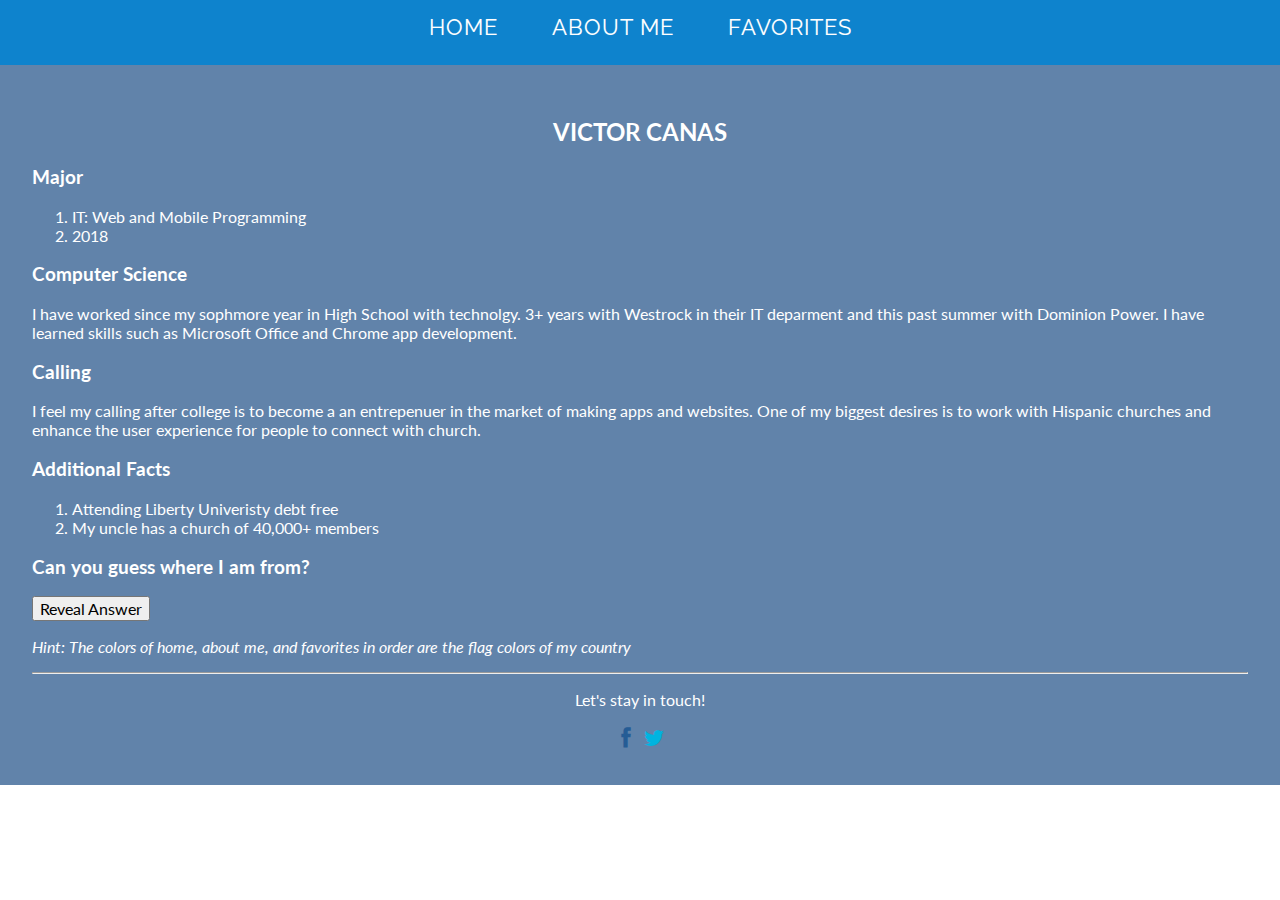
==== aboutme.html @ 0e956a48 "Initial Commit" ====
<!DOCTYPE html>
<html lang="en" class="no-js">
	<title>Victor</title>
    <head>
		<meta charset="UTF-8" />
		<meta http-equiv="X-UA-Compatible" content="IE=edge,chrome=1"> 
		<meta name="viewport" content="width=device-width, initial-scale=1.0"> 
		<title>Home</title>
		<link rel="stylesheet" type="text/css" href="css/normalize.css" />
		<link rel="stylesheet" type="text/css" href="css/demo.css" />
		<link rel="stylesheet" type="text/css" href="css/component.css" />
         <!-- Social Share Kit CSS -->
        <link rel="stylesheet" type="text/css" href="social/dist/css/social-share-kit.css" >
		<script src="js/modernizr.custom.js"></script>
	</head>
	<body>
		<div class="container">
			<!-- Top Navigation -->
            <section class="color-4">
				<nav class="cl-effect-1">
				    <a href="index.html">Home</a>
					<a href="aboutme.html">About Me</a>
					<a href="favorites.html">Favorites</a>
				</nav>
			</section>
			<header>
				<h2 align="center">VICTOR CANAS</h2>
                <h3>Major</h3>
                <ol>
                    <li>IT: Web and Mobile Programming</li>
                    <li>2018</li>
               </ol>
                <h3>Computer Science</h3>
                <p>I have worked since my sophmore year in High School with technolgy. 3+ years with Westrock in their IT deparment and this past summer with Dominion Power. I have learned skills such as Microsoft Office and Chrome app development.</p>
                <h3>Calling</h3>
                <p>I feel my calling after college is to become a an entrepenuer in the market of making apps and websites. One of my biggest desires is to work with Hispanic churches and enhance the user experience for people to connect with church.</p> 
                <h3>Additional Facts</h3>
                <ol>
                    <li>Attending Liberty Univeristy debt free</li>
                    <li>My uncle has a church of 40,000+ members</li>
                </ol>
                <h3 id="demo">Can you guess where I am from?</h3>
                <button type="button" onclick="myFunction()">Reveal Answer</button>
                <script>
                function myFunction() {
                document.getElementById("demo").innerHTML = "Colombia";
                }
                </script>
             <p><i>Hint: The colors of home, about me, and favorites in order are the flag colors of my country</i></p> 
                <hr>
                <p align="center">Let's stay in touch!</p>
                 <div class="ssk-group" align="center">
                    <a href="https://www.facebook.com/VictorCanasINT" target="_blank" class="ssk ssk-icon ssk-facebook"></a>
                    <a href="https://twitter.com/vscanas" target="_blank" class="ssk ssk-icon ssk-twitter"></a>
                </div>
		</div><!-- /container -->
	</body>
</html>
---- css/demo.css ----
@import url(http://fonts.googleapis.com/css?family=Lato:300,400,700|Raleway:400,300,700);
@font-face {
	font-family: 'codropsicons';
	src:url('../fonts/codropsicons/codropsicons.eot');
	src:url('../fonts/codropsicons/codropsicons.eot?#iefix') format('embedded-opentype'),
		url('../fonts/codropsicons/codropsicons.woff') format('woff'),
		url('../fonts/codropsicons/codropsicons.ttf') format('truetype'),
		url('../fonts/codropsicons/codropsicons.svg#codropsicons') format('svg');
	font-weight: normal;
	font-style: normal;
}

.container > header,
.codrops-top {
	font-family: 'Lato', Arial, sans-serif;
}

img.grayscale {
    display: block;
    margin-left: auto;
    margin-right: auto; 
    filter: url("data:image/svg+xml;utf8,<svg xmlns=\'http://www.w3.org/2000/svg\'><filter id=\'grayscale\'><feColorMatrix type=\'matrix\' values=\'0.3333 0.3333 0.3333 0 0 0.3333 0.3333 0.3333 0 0 0.3333 0.3333 0.3333 0 0 0 0 0 1 0\'/></filter></svg>#grayscale"); /* Firefox 3.5+, IE10 */
    filter: gray; /* IE6-9 */
    -webkit-filter: grayscale(100%); /* Chrome 19+ & Safari 6+ */
    -webkit-transition: all .6s ease; /* Fade to color for Chrome and Safari */
    -webkit-backface-visibility: hidden; /* Fix for transition flickering */
	width: 300px;
	height: 300px;
	border-radius: 150px;
	-webkit-border-radius: 150px;
	-moz-border-radius: 150px;
	box-shadow: 0 0 8px rgba(0, 0, 0, .8);
	-webkit-box-shadow: 0 0 8px rgba(0, 0, 0, .8);
	-moz-box-shadow: 0 0 8px rgba(0, 0, 0, .8);
    
    
}

img.grayscale:hover {
    filter: none;
    -webkit-filter: grayscale(0%);
}


.container > header {
	margin: 0 auto;
	padding: 2em;
	color: #ffffff;
    font-family: "Lato";
    background-color:#6183aa ;
}



.container > header span {
	display: block;
	font-size: 60%;
	color: #ceccc6;
	padding: 0 0 0.6em 0.1em;
}


.container > section {
	margin: 0 auto;
	text-align: center;
}

.color-1 {
	background: #435a6b;
}

.color-2 {
	background: #f39c12;
}

.color-3 {
	background: #2ac56c;
}

.color-4 {
	background: #0e83cd;
}

.color-5 {
	background: #cd4436;
}

.color-6 {
	background: #f19f0f;
}

.color-7 {
	background: #3fa46a;
}

.color-8 {
	background: #ecf0f1;
}

.color-9 {
	background: #9e487f;
}

.color-10 {
	background: #16a085;
}

.color-11 {
	background: #aab7b7;
}

@media screen and (max-width: 25em) {

	.codrops-icon span {
		display: none;
	}

}
---- css/component.css ----
*,
*:after,
*::before {
    -webkit-box-sizing: border-box;
    -moz-box-sizing: border-box;
    box-sizing: border-box;
}

body {
	font-family: 'Raleway', sans-serif;
}

nav a {
	position: relative;
	display: inline-block;
	margin: 15px 25px;
	outline: none;
	color: #fff;
	text-decoration: none;
	text-transform: uppercase;
	letter-spacing: 1px;
	font-weight: 400;
	text-shadow: 0 0 1px rgba(255,255,255,0.3);
	font-size: 1.35em;
}

nav a:hover,
nav a:focus {
	outline: none;
}

/* Effect 1: bottom border enlarge */
.cl-effect-1 a {
	padding: 0 0 10px;
}

.cl-effect-1 a::after {
	position: absolute;
	top: 100%;
	left: 0;
	width: 100%;
	height: 1px;
	background: #fff;
	content: '';
	opacity: 0;
	-webkit-transition: height 0.3s, opacity 0.3s, -webkit-transform 0.3s;
	-moz-transition: height 0.3s, opacity 0.3s, -moz-transform 0.3s;
	transition: height 0.3s, opacity 0.3s, transform 0.3s;
	-webkit-transform: translateY(-10px);
	-moz-transform: translateY(-10px);
	transform: translateY(-10px);
}

.cl-effect-1 a:hover::after,
.cl-effect-1 a:focus::after {
	height: 5px;
	opacity: 1;
	-webkit-transform: translateY(0px);
	-moz-transform: translateY(0px);
	transform: translateY(0px);
}
---- social/dist/css/social-share-kit.css ----
/*!
 * Social Share Kit v1.0.3 (http://socialsharekit.com)
 * Copyright 2015 Social Share Kit / Kaspars Sprogis.
 * Licensed under Creative Commons Attribution-NonCommercial 3.0 license:
 * https://github.com/darklow/social-share-kit/blob/master/LICENSE
 * ---
 */@font-face{font-family:'social-share-kit';src:url('../fonts/social-share-kit.eot');src:url('../fonts/social-share-kit.eot?#iefix') format('embedded-opentype'),url('../fonts/social-share-kit.woff') format('woff'),url('../fonts/social-share-kit.ttf') format('truetype'),url('../fonts/social-share-kit.svg#social-share-kit') format('svg');font-weight:normal;font-style:normal}.ssk:before{display:inline-block;font-family:"social-share-kit" !important;font-style:normal !important;font-weight:normal !important;font-variant:normal !important;text-transform:none !important;speak:none;line-height:1;-webkit-font-smoothing:antialiased;-moz-osx-font-smoothing:grayscale}.ssk-facebook:before{content:"a";text-indent:4px;margin-right:-4px}.ssk-twitter:before{content:"b"}.ssk-google-plus:before{content:"c"}.ssk-email:before{content:"d";top:-1px;position:relative}.ssk-pinterest:before{content:"e"}.ssk-tumblr:before{content:"f"}.ssk-linkedin:before{content:"g"}.ssk-github:before{content:"h"}.ssk-vk:before{content:"i"}.ssk-instagram:before{content:"j"}.ssk-amazon:before{content:"k"}.ssk-skype:before{content:"s"}.ssk-youtube:before{content:"x"}.ssk-vimeo:before{content:"u"}.ssk-ebay:before{content:"p"}.ssk-apple:before{content:"l"}.ssk-behance:before{content:"q"}.ssk-dribble:before{content:"n"}.ssk-android:before{content:"o"}.ssk-whatsapp:before{content:"m"}.ssk-reddit:before{content:"r"}.ssk-reddit2:before{content:"t"}.ssk{background-color:#757575;color:white;display:inline-block;font-size:22px;line-height:1px;margin-right:2px;margin-bottom:2px;padding:7px;text-align:center;text-decoration:none;transition:background-color .1s;-webkit-transition:background-color .1s;-moz-transition:background-color .1s;-ms-transition:background-color .1s;-o-transition:background-color .1s}.ssk:before,.ssk .glyphicon,.ssk .fa{position:relative;font-size:22px;top:0;vertical-align:middle}.ssk.ssk-xs,.ssk-xs>.ssk{padding:4px}.ssk.ssk-xs:before,.ssk-xs>.ssk:before,.ssk.ssk-xs .glyphicon,.ssk-xs>.ssk .glyphicon,.ssk.ssk-xs .fa,.ssk-xs>.ssk .fa{font-size:15px}.ssk.ssk-sm,.ssk-sm>.ssk{padding:5px}.ssk.ssk-sm:before,.ssk-sm>.ssk:before,.ssk.ssk-sm .glyphicon,.ssk-sm>.ssk .glyphicon,.ssk.ssk-sm .fa,.ssk-sm>.ssk .fa{font-size:20px}.ssk.ssk-lg,.ssk-lg>.ssk{padding:9px}.ssk.ssk-lg:before,.ssk-lg>.ssk:before,.ssk.ssk-lg .glyphicon,.ssk-lg>.ssk .glyphicon,.ssk.ssk-lg .fa,.ssk-lg>.ssk .fa{font-size:28px}.ssk:last-child{margin-right:0}.ssk:hover{background-color:#424242}.ssk:hover,.ssk:focus{color:#fff;text-decoration:none}.ssk.ssk-round,.ssk-round .ssk{border-radius:50%}.ssk.ssk-round:before,.ssk-round .ssk:before{text-indent:0;margin-right:0}.ssk.ssk-rounded,.ssk-rounded .ssk{border-radius:15%}.ssk.ssk-icon{color:#757575;padding:2px;font-size:24px}.ssk.ssk-icon,.ssk.ssk-icon:hover{background-color:transparent}.ssk.ssk-icon:hover{color:#424242}.ssk.ssk-icon.ssk-xs,.ssk-xs>.ssk.ssk-icon{font-size:16px}.ssk.ssk-icon.ssk-sm,.ssk-sm>.ssk.ssk-icon{font-size:20px}.ssk.ssk-icon.ssk-lg,.ssk-lg>.ssk.ssk-icon{font-size:28px}.ssk.ssk-text{overflow:hidden;font-size:17px;line-height:normal;padding-right:10px}.ssk.ssk-text:before,.ssk.ssk-text .glyphicon,.ssk.ssk-text .fa{margin:-7px 10px -7px -7px;padding:7px;background-color:rgba(0,0,0,0.15);vertical-align:bottom;text-indent:0}.ssk-block .ssk.ssk-text{display:block;margin-right:0;text-align:left}.ssk.ssk-text.ssk-xs,.ssk-xs>.ssk.ssk-text{font-size:12px;padding-right:6px}.ssk.ssk-text.ssk-xs:before,.ssk-xs>.ssk.ssk-text:before,.ssk.ssk-text.ssk-xs .glyphicon,.ssk-xs>.ssk.ssk-text .glyphicon,.ssk.ssk-text.ssk-xs .fa,.ssk-xs>.ssk.ssk-text .fa{margin:-4px 6px -4px -4px;padding:4px}.ssk.ssk-text.ssk-sm,.ssk-sm>.ssk.ssk-text{font-size:16px;padding-right:7px}.ssk.ssk-text.ssk-sm:before,.ssk-sm>.ssk.ssk-text:before,.ssk.ssk-text.ssk-sm .glyphicon,.ssk-sm>.ssk.ssk-text .glyphicon,.ssk.ssk-text.ssk-sm .fa,.ssk-sm>.ssk.ssk-text .fa{margin:-5px 7px -5px -5px;padding:5px}.ssk.ssk-text.ssk-lg,.ssk-lg>.ssk.ssk-text{font-size:22px;padding-right:13px}.ssk.ssk-text.ssk-lg:before,.ssk-lg>.ssk.ssk-text:before,.ssk.ssk-text.ssk-lg .glyphicon,.ssk-lg>.ssk.ssk-text .glyphicon,.ssk.ssk-text.ssk-lg .fa,.ssk-lg>.ssk.ssk-text .fa{margin:-9px 13px -9px -9px;padding:9px}.ssk-group,.ssk-sticky{font-size:0}.ssk-sticky{top:0;position:fixed;z-index:2000}.ssk-sticky .ssk{transition:padding .1s ease-out;-webkit-transition:padding .1s ease-out;-moz-transition:padding .1s ease-out;-ms-transition:padding .1s ease-out;-o-transition:padding .1s ease-out;margin:0}.ssk-sticky.ssk-left .ssk,.ssk-sticky.ssk-right .ssk{display:block;clear:both}.ssk-sticky.ssk-left.ssk-center,.ssk-sticky.ssk-right.ssk-center{top:50%;transform:translateY(-50%);-webkit-transform:translateY(-50%);-moz-transform:translateY(-50%);-ms-transform:translateY(-50%);-o-transform:translateY(-50%)}.ssk-sticky.ssk-left{left:0}.ssk-sticky.ssk-left .ssk{float:left}.ssk-sticky.ssk-left .ssk:hover{padding-left:15px}.ssk-sticky.ssk-right{right:0}.ssk-sticky.ssk-right .ssk{float:right}.ssk-sticky.ssk-right .ssk:hover{padding-right:15px}.ssk-sticky.ssk-bottom{font-size:0;top:auto;bottom:0}.ssk-sticky.ssk-bottom.ssk-center{left:50%;right:auto;transform:translateX(-50%);-webkit-transform:translateX(-50%);-moz-transform:translateX(-50%);-ms-transform:translateX(-50%);-o-transform:translateX(-50%)}.ssk-sticky.ssk-bottom .ssk{vertical-align:bottom}.ssk-sticky.ssk-bottom .ssk:hover{padding-bottom:15px}.ssk-sticky.ssk-round.ssk-xs .ssk:hover{padding:8px}.ssk-sticky.ssk-round.ssk-sm .ssk:hover{padding:9px}.ssk-sticky.ssk-round .ssk:hover{padding:11px}.ssk-sticky.ssk-round.ssk-lg .ssk:hover{padding:13px}@media (max-width:767px){.ssk-sticky{display:none}}.ssk-count{padding-top:20px}.ssk-count .ssk{position:relative}.ssk-count .ssk-num{border-radius:4px;color:#8f8f8f;background-color:rgba(50,50,50,0.03);display:block;font-size:12px;left:0;line-height:20px;position:absolute;right:0;text-align:center;top:-20px}.ssk-count.ssk-sticky{padding-top:0}.ssk-count.ssk-sticky.ssk-left .ssk-num,.ssk-count.ssk-sticky.ssk-right .ssk-num{top:20%;background-color:transparent}.ssk-count.ssk-sticky.ssk-left .ssk-num{left:100%;margin-left:5px}.ssk-count.ssk-sticky.ssk-right .ssk-num{right:115%;margin-left:-100%;text-align:right}.ssk-facebook{background-color:#255c95}.ssk-grayscale>.ssk-facebook{background-color:#757575}.ssk-facebook:hover{background-color:#1b436c}.ssk-facebook:hover{background-color:#1b436c}.ssk-grayscale>.ssk-facebook:hover{background-color:#255c95}.ssk-facebook.ssk-icon{color:#255c95}.ssk-facebook.ssk-icon:hover{color:#1b436c}.ssk-facebook.ssk-icon:before{text-indent:0;margin-right:0}.ssk-twitter{background-color:#00b4e0}.ssk-grayscale>.ssk-twitter{background-color:#757575}.ssk-twitter:hover{background-color:#008bad}.ssk-twitter:hover{background-color:#008bad}.ssk-grayscale>.ssk-twitter:hover{background-color:#00b4e0}.ssk-twitter.ssk-icon{color:#00b4e0}.ssk-twitter.ssk-icon:hover{color:#008bad}.ssk-google-plus{background-color:#f1403a}.ssk-grayscale>.ssk-google-plus{background-color:#757575}.ssk-google-plus:hover{background-color:#e81810}.ssk-google-plus:hover{background-color:#e81810}.ssk-grayscale>.ssk-google-plus:hover{background-color:#f1403a}.ssk-google-plus.ssk-icon{color:#f1403a}.ssk-google-plus.ssk-icon:hover{color:#e81810}.ssk-pinterest{background-color:#cb2027}.ssk-grayscale>.ssk-pinterest{background-color:#757575}.ssk-pinterest:hover{background-color:#9f191f}.ssk-pinterest:hover{background-color:#9f191f}.ssk-grayscale>.ssk-pinterest:hover{background-color:#cb2027}.ssk-pinterest.ssk-icon{color:#cb2027}.ssk-pinterest.ssk-icon:hover{color:#9f191f}.ssk-tumblr{background-color:#395773}.ssk-grayscale>.ssk-tumblr{background-color:#757575}.ssk-tumblr:hover{background-color:#283d51}.ssk-tumblr:hover{background-color:#283d51}.ssk-grayscale>.ssk-tumblr:hover{background-color:#395773}.ssk-tumblr.ssk-icon{color:#395773}.ssk-tumblr.ssk-icon:hover{color:#283d51}.ssk-email{background-color:#757575}.ssk-grayscale>.ssk-email{background-color:#757575}.ssk-email:hover{background-color:#5b5b5b}.ssk-email:hover{background-color:#5b5b5b}.ssk-grayscale>.ssk-email:hover{background-color:#757575}.ssk-grayscale>.ssk-email:hover{background-color:#5b5b5b}.ssk-email.ssk-icon{color:#757575}.ssk-email.ssk-icon:hover{color:#5b5b5b}.ssk-vk{background-color:#54769a}.ssk-grayscale>.ssk-vk{background-color:#757575}.ssk-vk:hover{background-color:#425d79}.ssk-vk:hover{background-color:#425d79}.ssk-grayscale>.ssk-vk:hover{background-color:#54769a}.ssk-vk.ssk-icon{color:#54769a}.ssk-vk.ssk-icon:hover{color:#425d79}.ssk-linkedin{background-color:#1c87bd}.ssk-grayscale>.ssk-linkedin{background-color:#757575}.ssk-linkedin:hover{background-color:#156791}.ssk-linkedin:hover{background-color:#156791}.ssk-grayscale>.ssk-linkedin:hover{background-color:#1c87bd}.ssk-linkedin.ssk-icon{color:#1c87bd}.ssk-linkedin.ssk-icon:hover{color:#156791}.ssk-whatsapp{background-color:#34af23}.ssk-grayscale>.ssk-whatsapp{background-color:#757575}.ssk-whatsapp:hover{background-color:#27851a}.ssk-whatsapp:hover{background-color:#27851a}.ssk-grayscale>.ssk-whatsapp:hover{background-color:#34af23}.ssk-whatsapp.ssk-icon{color:#34af23}.ssk-whatsapp.ssk-icon:hover{color:#27851a}.ssk-reddit{background-color:#5f99cf}.ssk-grayscale>.ssk-reddit{background-color:#757575}.ssk-reddit:hover{background-color:#3a80c1}.ssk-reddit:hover{background-color:#3a80c1}.ssk-grayscale>.ssk-reddit:hover{background-color:#5f99cf}.ssk-reddit.ssk-icon{color:#5f99cf}.ssk-reddit.ssk-icon:hover{color:#3a80c1}.ssk-reddit2{background-color:#5f99cf}.ssk-grayscale>.ssk-reddit2{background-color:#757575}.ssk-reddit2:hover{background-color:#3a80c1}.ssk-reddit2:hover{background-color:#3a80c1}.ssk-grayscale>.ssk-reddit2:hover{background-color:#5f99cf}.ssk-reddit2.ssk-icon{color:#5f99cf}.ssk-reddit2.ssk-icon:hover{color:#3a80c1}.ssk-turquoise{background-color:#1abc9c}.ssk-turquoise:hover{background-color:#148f77}.ssk-emerald{background-color:#2ecc71}.ssk-emerald:hover{background-color:#25a25a}.ssk-peter-river{background-color:#3498db}.ssk-peter-river:hover{background-color:#217dbb}.ssk-belize-hole{background-color:#2980b9}.ssk-belize-hole:hover{background-color:#20638f}.ssk-amethyst{background-color:#9b59b6}.ssk-amethyst:hover{background-color:#804399}.ssk-wisteria{background-color:#8e44ad}.ssk-wisteria:hover{background-color:#703688}.ssk-wet-asphalt{background-color:#34495e}.ssk-wet-asphalt:hover{background-color:#222f3d}.ssk-midnight-blue{background-color:#2c3e50}.ssk-midnight-blue:hover{background-color:#1a242f}.ssk-green-sea{background-color:#16a085}.ssk-green-sea:hover{background-color:#107360}.ssk-nephritis{background-color:#27ae60}.ssk-nephritis:hover{background-color:#1e8449}.ssk-sunflower{background-color:#f1c40f}.ssk-sunflower:hover{background-color:#c29d0b}.ssk-orange{background-color:#f39c12}.ssk-orange:hover{background-color:#c87f0a}.ssk-carrot{background-color:#e67e22}.ssk-carrot:hover{background-color:#bf6516}.ssk-pumpkin{background-color:#d35400}.ssk-pumpkin:hover{background-color:#a04000}.ssk-alizarin{background-color:#e74c3c}.ssk-alizarin:hover{background-color:#d62c1a}.ssk-pomegranate{background-color:#c0392b}.ssk-pomegranate:hover{background-color:#962d22}.ssk-clouds{background-color:#cfd9db}.ssk-clouds:hover{background-color:#b1c2c6}.ssk-concrete{background-color:#95a5a6}.ssk-concrete:hover{background-color:#798d8f}.ssk-silver{background-color:#bdc3c7}.ssk-silver:hover{background-color:#a1aab0}.ssk-asbestos{background-color:#7f8c8d}.ssk-asbestos:hover{background-color:#667273}.ssk-dark-gray{background-color:#555}.ssk-dark-gray:hover{background-color:#3b3b3b}.ssk-black{background-color:#333}.ssk-black:hover{background-color:#1a1a1a}
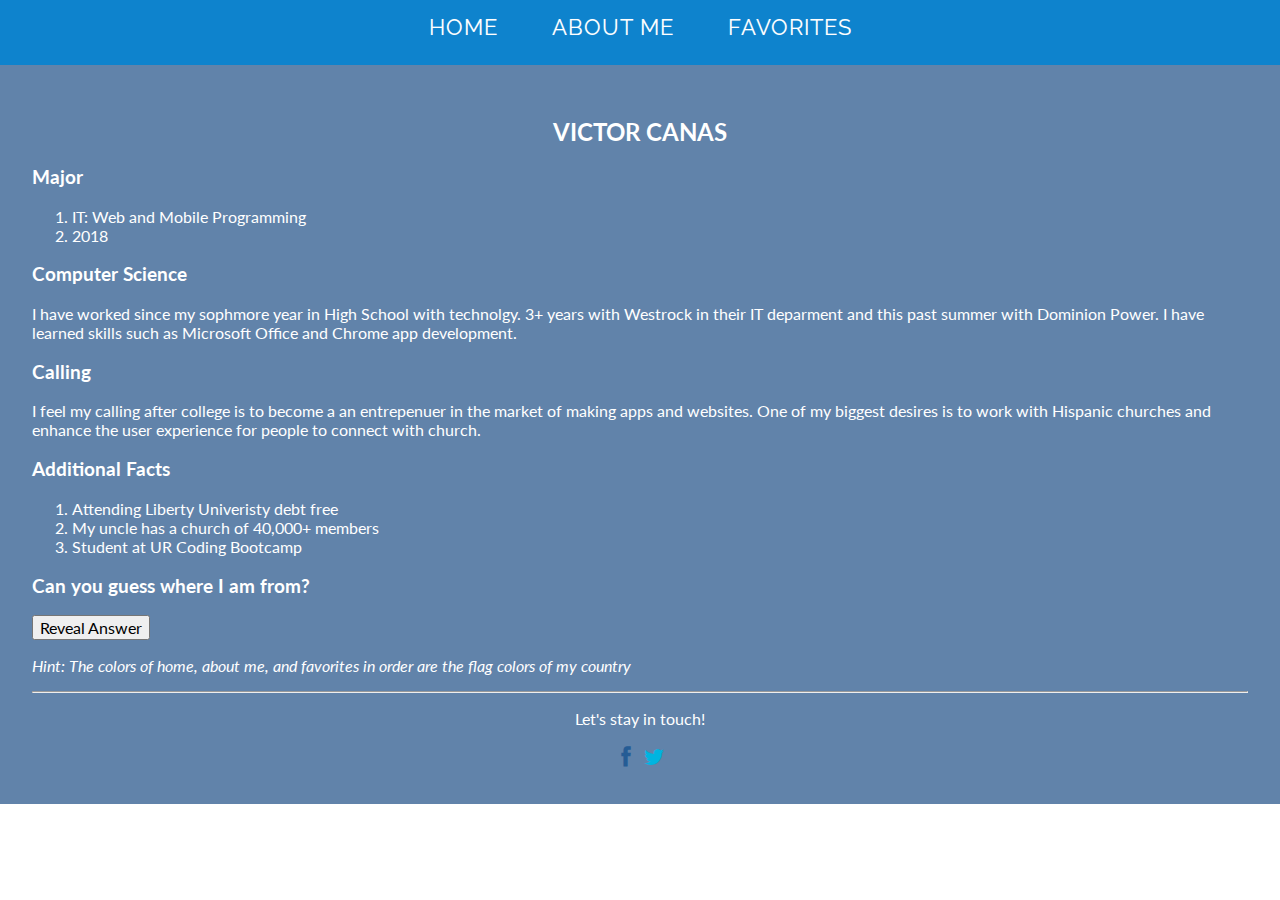
==== commit 31a1f123: "made changes to information" ====
--- a/aboutme.html
+++ b/aboutme.html
@@ -38,6 +38,7 @@
                 <ol>
                     <li>Attending Liberty Univeristy debt free</li>
                     <li>My uncle has a church of 40,000+ members</li>
+                    <li>Student at UR Coding Bootcamp</li>
                 </ol>
                 <h3 id="demo">Can you guess where I am from?</h3>
                 <button type="button" onclick="myFunction()">Reveal Answer</button>
